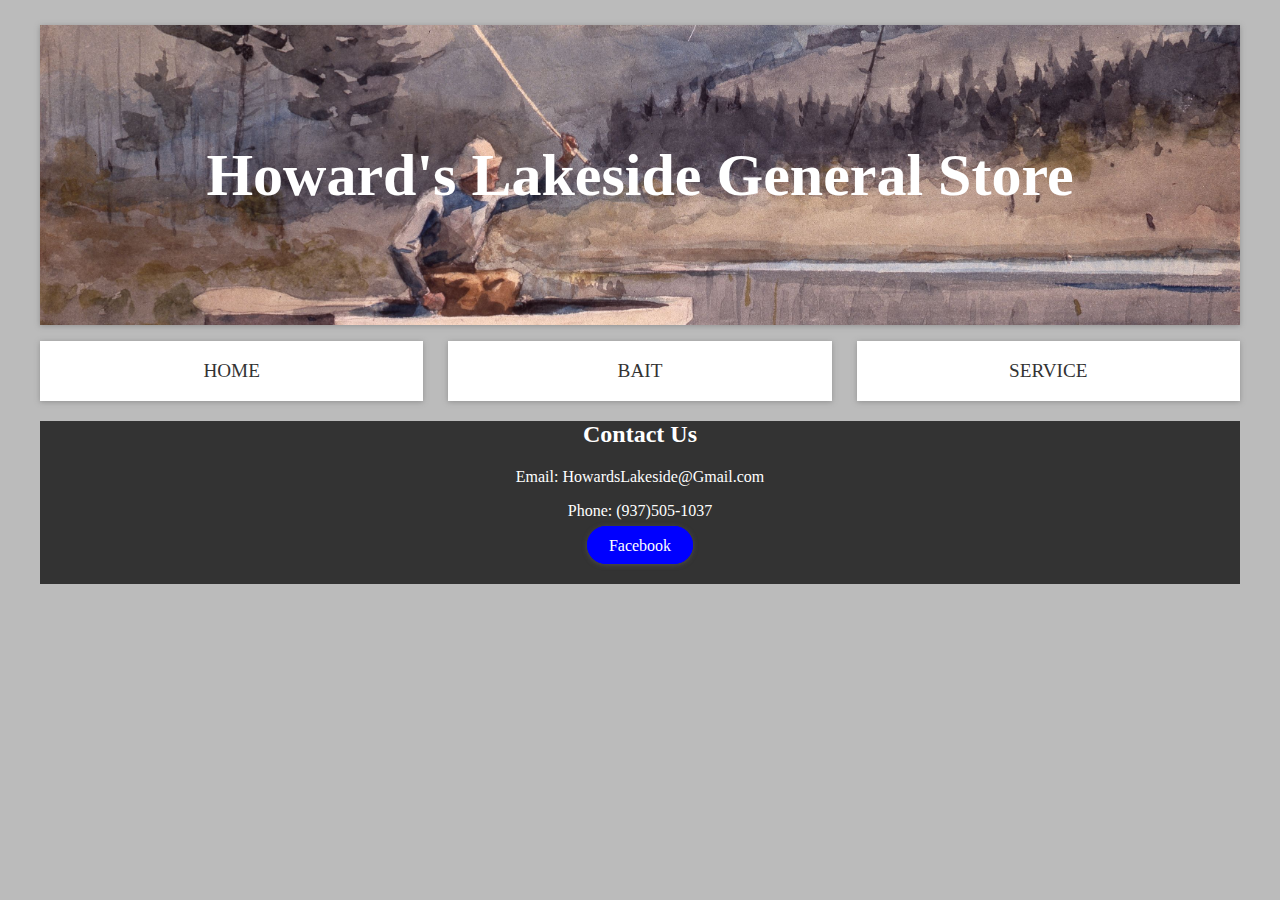
==== service.html @ dc86188c "initial commit" ====
<!DOCTYPE html>
<html lang="en">

<head>
    <meta charset="UTF-8">
    <meta http-equiv="X-UA-Compatible" content="IE=edge">
    <meta name="viewport" content="width=device-width, initial-scale=1.0">
    <link rel="stylesheet" href="styles.css">
    <title>Howard's Lakeside General Store</title>
</head>

<body>

    <div class="logo">
        <h2>Howard's Lakeside General Store</h2>
    </div>

    <nav class="main-nav">
        <ul>
            <li><a href="index.html">Home</a></li>
            <li><a href="bait.html">Bait</a></li>
            <li><a href="service.html">Service</a></li>
        </ul>
    </nav>

    
    <footer>
        <h2>Contact Us</h2>
        <p>Email: HowardsLakeside@Gmail.com</p>
        <p>Phone: (937)505-1037</p>
        <a class="btn" href="https://www.facebook.com/Howards-Lakeside-General-Store-424457621477830/">Facebook</a>
    </footer>

</body>


</html>
---- styles.css ----
:root{
    --main: #ddd;
    --dark: #333;
    --white: #fff;
    --shadow: 0 1px 5px rgba(104, 104, 104, 0.5);
}

html{
    box-sizing: border-box;
    font-family:'Times New Roman', Times, serif;
    color: var(--dark);
    
}

body{
    background: #bbb;
    margin: 25px 40px;
}

.main-nav ul {
    display: grid;
    grid-gap: 25px;
    list-style: none;
    padding: 0;
    grid-template-columns: repeat(3, 1fr);

}

.main-nav a{
    background: var(--white);
    display: block;
    text-decoration: none;
    padding: 1em;
    text-align: center;
    color: var(--dark);
    text-transform: uppercase;
    font-size: 1.2rem;
    box-shadow: var(--shadow);
    
}

.main-nav a:hover {
    background: var(--dark);
    color: var(--white);
}

.logo{
    display: flex;
    background: url(fisher.jpg);
    min-height: 300px;
    background-size: cover;
    background-position-y: center;
    color: white;
    font-size: 2.5rem;
    justify-content: center;
    align-items: center;
    box-shadow: var(--shadow);
}


.location{
    display: block;
    background: url(building.png);
    min-height: 600px;
    background-size: cover;
    background-position-y: center;
    font-size: 2.5rem;
    box-shadow: var(--shadow);
}

.location > h2 {
    color: var(--white);
    padding-left: 20px;
    float: left;
}

.location ul{
    color: var(--white);
    float: right;
    padding-right: 100px;
    margin-top: 5em;

}


.container::before{
    background: url(bait.webp);
    opacity: 50%;
    background-size: cover;
}

.container{
    display: grid;
    grid-template-areas: 
    'header header header'
    'live_bait live_fish cold_bait'
    'prices prices prices';
    text-align: center;
    font-size: 1.5rem;
    color: #333;
    font-family: Verdana, Geneva, Tahoma, sans-serif;
}

.container ul{
    list-style: none;
    margin: 0;
    
}

.bait_prices{
    grid-area: header;
    text-align: center;
    
    
}

.bait_prices p {
    font-style: italic;
}

.live_bait{
    grid-area: live_bait;
    
    
}

.live_fish{
    grid-area: live_fish;
    
    
}

.cold_bait{
    grid-area: cold_bait;
    
   ;
}

.prices{
    grid-area: prices;
    text-align: center;
}

footer{
    background: var(--dark);
    color: white;
    text-align: center;
    padding-bottom: 30px;
}

.btn {
    margin-top: 10px;
    display: inline;
    background-color: blue;
    color: var(--light);
    padding: 0.6rem 1.3rem;
    text-decoration: none;
    border: solid blue 1px;
    border-radius: 50px;
    box-shadow: var(--shadow);
}
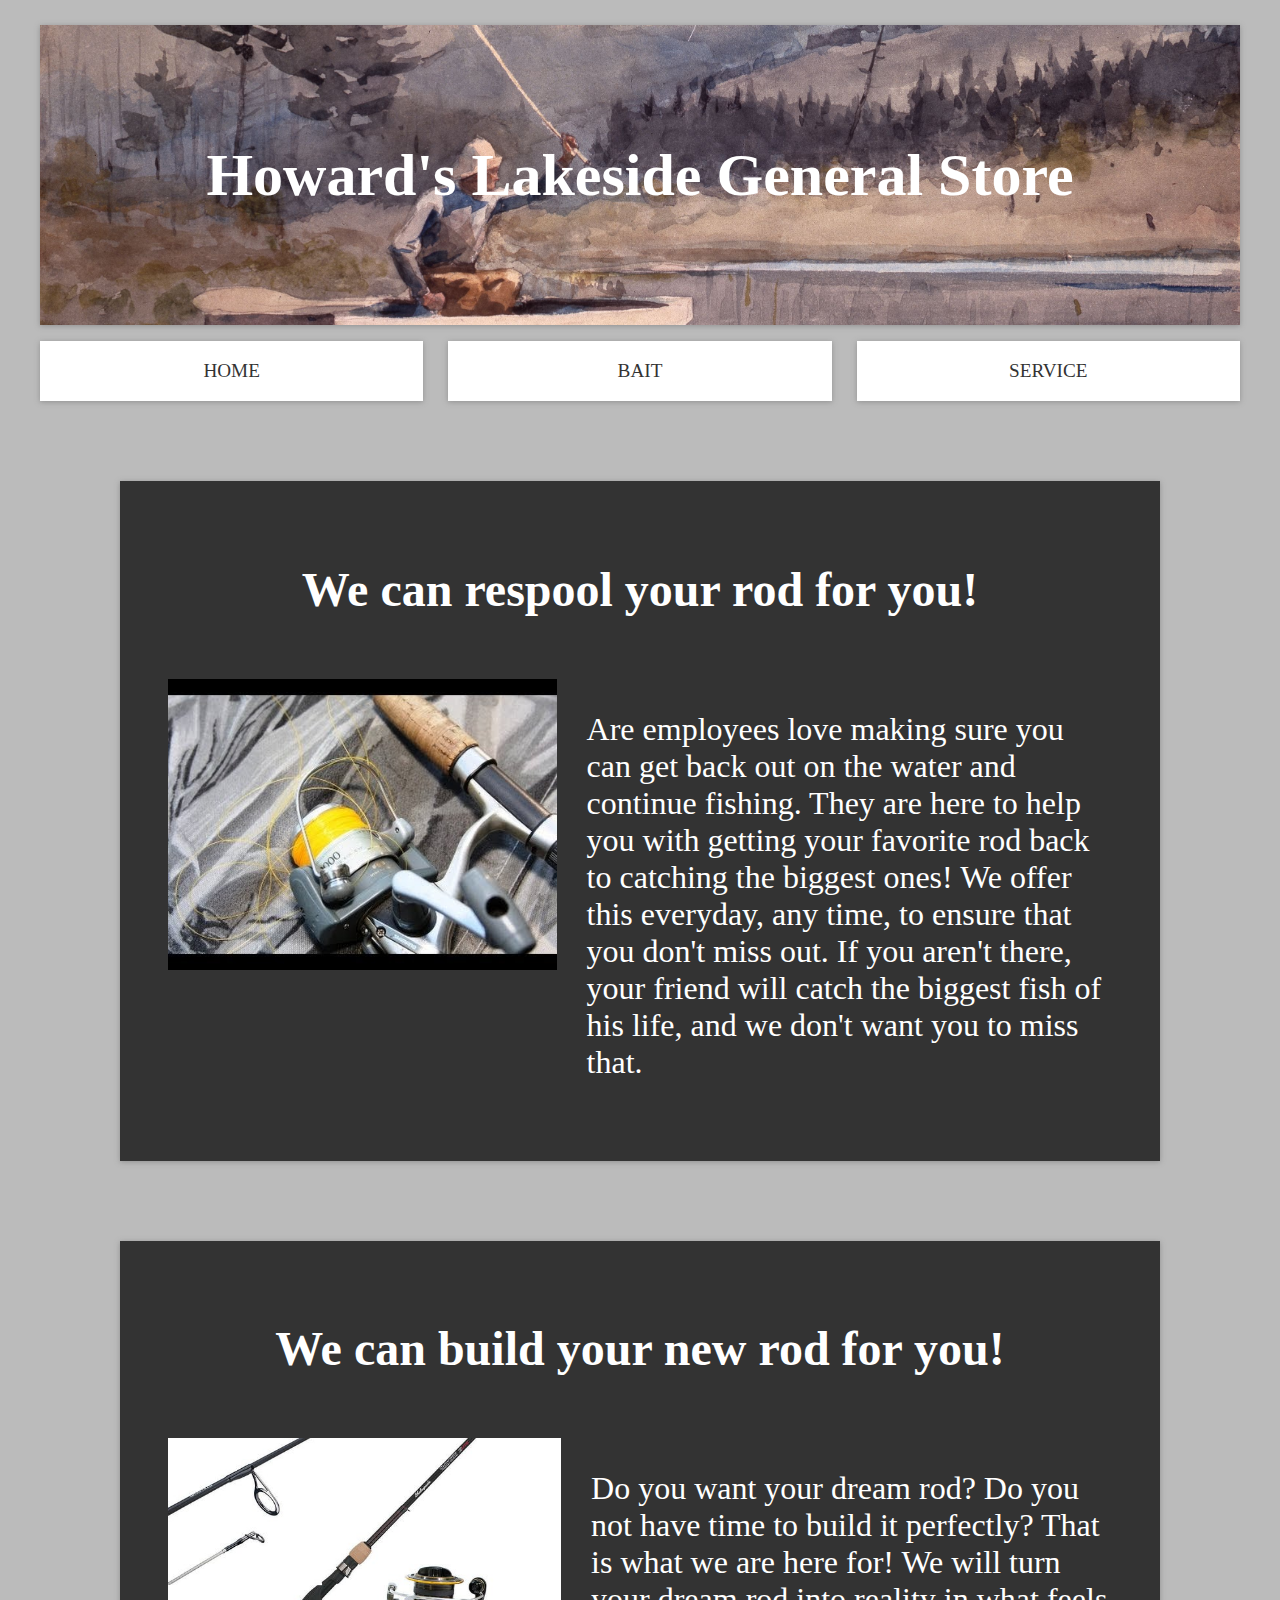
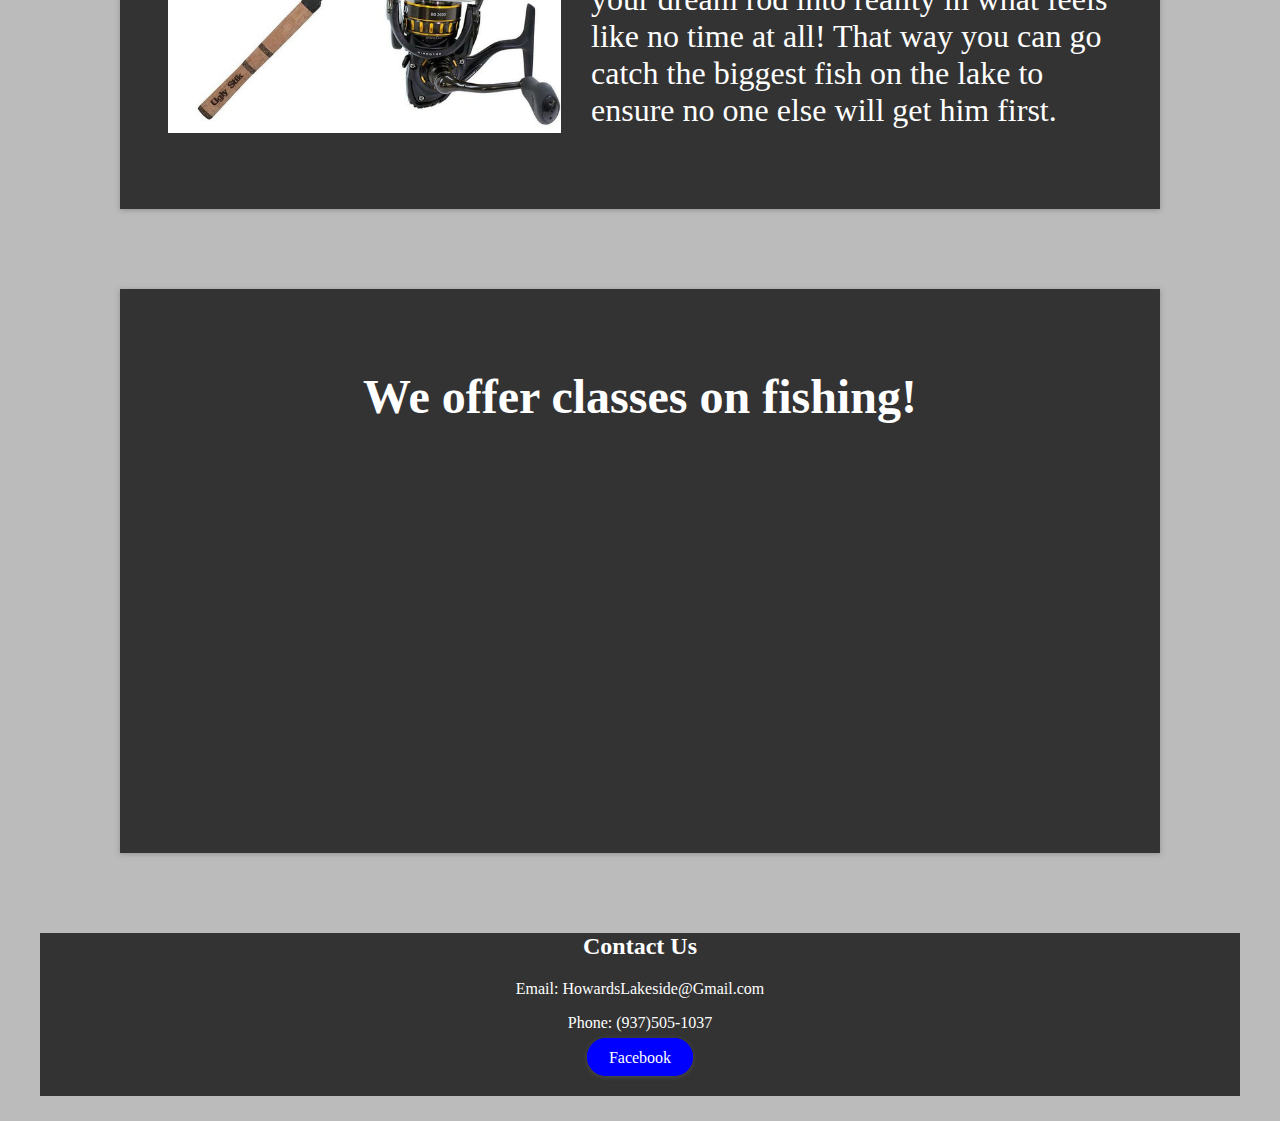
==== commit c495f8fa: "finished assignment" ====
--- a/service.html
+++ b/service.html
@@ -23,7 +23,58 @@
         </ul>
     </nav>
 
-    
+    <div class="info">
+        <div class="info_header">
+            <h1>We can respool your rod for you!</h1>
+        </div>
+        <div class="info_image">
+            <img src="hqdefault.jpg" alt="respooling a reel.">
+        </div>
+        <div class="info_p">
+            <p>Are employees love making sure you can get back out on the water and continue fishing.
+                They are here to help you with getting your favorite rod back to catching the biggest ones!
+                We offer this everyday, any time, to ensure that you don't miss out. If you aren't there,
+                your friend will catch the biggest fish of his life, and we don't want you to miss that.
+            </p>
+        </div>
+    </div>
+
+    <div class="info2">
+        <div class="info2_header">
+            <h1>We can build your new rod for you!</h1>
+        </div>
+        <div class="info2_image">
+            <img src="reel.jfif" alt="fishing rod parts">
+        </div>
+        <div class="info2_p">
+            <p>Do you want your dream rod? Do you not have time to build it perfectly?
+                That is what we are here for! We will turn your dream rod into reality in what feels like no time at
+                all! That way you can go catch the biggest fish on the lake to ensure no one else will get him first.
+            </p>
+        </div>
+    </div>
+
+    <div class="info3">
+        <div class="info3_header">
+            <h1>We offer classes on fishing!</h1>
+        </div>
+
+        <div class="info3_video1">
+            <iframe src="https://www.youtube.com/embed/CFTI8TdrNtY" title="YouTube video player" 
+                height="315" width="560"
+                allow="accelerometer; autoplay; clipboard-write; encrypted-media; gyroscope; picture-in-picture"
+                allowfullscreen></iframe>
+        </div>
+
+        <div class="info3_video2">
+            <iframe width="560" height="315" src="https://www.youtube.com/embed/-r6cajLJ_Rs"
+                title="YouTube video player" 
+                allow="accelerometer; autoplay; clipboard-write; encrypted-media; gyroscope; picture-in-picture"
+                allowfullscreen></iframe>
+        </div>
+
+    </div>
+
     <footer>
         <h2>Contact Us</h2>
         <p>Email: HowardsLakeside@Gmail.com</p>
--- a/styles.css
+++ b/styles.css
@@ -159,3 +159,161 @@
     border-radius: 50px;
     box-shadow: var(--shadow);
 }
+
+.info{
+    display: grid;
+    grid-gap: 30px;
+    background: var(--dark);
+    box-shadow: var(--shadow);
+    padding: 3em;
+    grid-template-areas: 
+    'header header'
+    'image text';
+    color: white;
+    margin: 5em;
+}
+
+.info .info_header{
+    grid-area: header;
+    text-align: center;
+    font-size: 1.5em;
+}
+
+.info .info_video{
+    grid-area: video;
+}
+
+.info .info_p{
+    grid-area: text;
+}
+
+
+
+.info2{
+    display: grid;
+    grid-gap: 30px;
+    background: var(--dark);
+    box-shadow: var(--shadow);
+    padding: 3em;
+    grid-template-areas: 
+    'header header'
+    'image text';
+    color: var(--white);
+    margin: 5em;
+}
+
+.info2 .info2_header{
+    grid-area: header;
+    text-align: center;
+    font-size: 1.5em;
+}
+
+.info2 .info2_video{
+    grid-area: video;
+}
+
+.info2 .info2_p{
+    grid-area: text;
+}
+
+.info3{
+    display: grid;
+    grid-gap: 30px;
+    background: var(--dark);
+    box-shadow: var(--shadow);
+    padding: 3em;
+    grid-template-areas: 
+    'header header'
+    'video1 video2';
+    color: var(--white);
+    margin: 5em;
+    justify-items: center;
+}
+
+.info3 .info3_header{
+    grid-area: header;
+    font-size: 1.5em;
+}
+
+.info3 .info3_video1{
+    grid-area: video1;
+}
+
+.info3 .info3_video2{
+    grid-area: video2;
+}
+
+.info3 iframe{
+    width: 100%;
+    border: none;
+}
+
+
+
+
+
+.info p{
+    font-size: 2em;
+}
+
+.info2 p{
+    font-size: 2em;
+}
+
+.info img{
+    width: 100%;
+}
+
+.info2 img{
+    width: 100%;
+}
+
+@media(max-width: 568px){
+
+
+    .location ul{
+        margin: 0;
+        font-size: 25px;
+    }
+
+    .info{
+        grid-template-columns: 1fr;
+        
+    }
+
+    .info2{
+        grid-template-columns: 1fr;
+        
+    }
+
+    .info p{
+        display: none;
+    }
+
+    .info2 p{
+        display: none;
+    }
+
+    .main-nav ul{
+        grid-template-columns: 1fr;
+    }
+
+    .container{
+        grid-template-areas: 
+        'header'
+        'live_bait'
+        'live_fish'
+        'cold_bait'
+        'prices';
+    }
+
+    
+
+    .info3{
+        grid-template-areas: 
+        'header'
+        'video1'
+        'video2';
+    }
+
+}